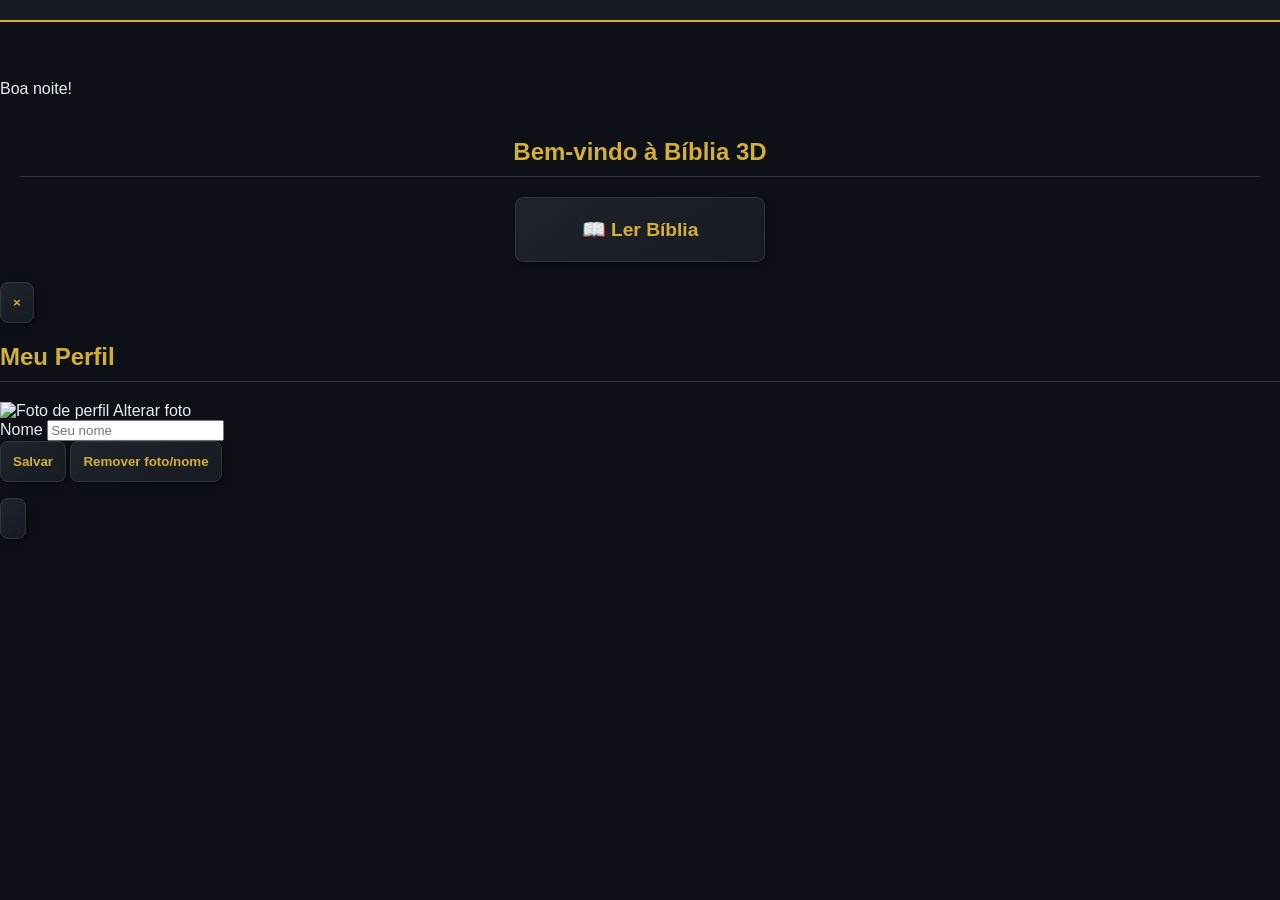
==== index.html @ 1e78d485 "Add files via upload" ====
﻿<!DOCTYPE html>
<html lang="pt-BR">
<head>
    <meta charset="UTF-8">
    <meta name="viewport" content="width=device-width, initial-scale=1.0">
    <title>Bíblia 3D</title>
    <link rel="stylesheet" href="./css/style.css">
    <link rel="stylesheet" href="./profile.css">
    <link rel="manifest" href="./manifest.json">
    <style>
        /* VISUAL PREMIUM ESCURO E DOURADO */
        body {
            margin: 0; padding: 0;
            background-color: #0d1117;
            color: #e6edf3;
            font-family: 'Segoe UI', Tahoma, sans-serif;
        }
        main { padding: 20px; text-align: center; }
        h2 { color: #d4af37; border-bottom: 1px solid #30363d; padding-bottom: 10px; margin-bottom: 20px; }
        
        /* GRID DE BOTÕES CORRETA */
        .grid-botoes {
            display: grid;
            grid-template-columns: repeat(auto-fill, minmax(130px, 1fr));
            gap: 15px;
            margin-bottom: 30px;
        }
        button {
            background: linear-gradient(145deg, #1f242c, #161b22);
            color: #d4af37;
            border: 1px solid #30363d;
            padding: 12px;
            border-radius: 8px;
            cursor: pointer;
            font-weight: bold;
            box-shadow: 2px 2px 5px rgba(0,0,0,0.5);
            transition: 0.2s;
        }
        button:hover { background: #d4af37; color: #0d1117; }
        .btn-voltar { background: #21262d; color: #c9d1d9; width: 100%; max-width: 200px; margin: 0 auto 20px auto; display: block; }
        
        /* CONTROLE DE TELAS DO SEU APP.JS */
        .view-hidden { display: none !important; }
        
        /* TELA DE LEITURA */
        #leitor-panel { background: #161b22; padding: 20px; border-radius: 10px; border: 1px solid #30363d; max-height: 70vh; overflow-y: auto; text-align: left; }
        .versiculo-box { margin-bottom: 12px; font-size: 1.1em; line-height: 1.6; }
        .num { color: #d4af37; font-weight: bold; margin-right: 8px; font-size: 0.9em; }
    </style>
</head>
<body>
    <!-- Container onde o profile.js idealmente deveria injetar -->
    <div id="profile-container"></div>

    <main>
        <!-- TELA 1: MENU PRINCIPAL -->
        <div id="tela-menu">
            <h2>Bem-vindo à Bíblia 3D</h2>
            <div class="grid-botoes" style="grid-template-columns: 1fr; max-width: 250px; margin: 0 auto;">
                <button style="padding: 20px; font-size: 1.2em;" onclick="abrirBiblia()">📖 Ler Bíblia</button>
            </div>
        </div>

        <!-- TELA 2: LIVROS (Escondida no início) -->
        <div id="tela-livros" class="view-hidden">
            <button class="btn-voltar" onclick="voltarParaMenu()">⬅ Voltar ao Menu</button>
            
            <h2>Velho Testamento</h2>
            <div id="grid-vt" class="grid-botoes"></div>
            
            <h2>Novo Testamento</h2>
            <div id="grid-nt" class="grid-botoes"></div>
        </div>

        <!-- TELA 3: CAPÍTULOS -->
        <div id="tela-capitulos" class="view-hidden">
            <button class="btn-voltar" onclick="mostrarTela('livros')">⬅ Voltar aos Livros</button>
            <h2 id="titulo-livro-selecionado"></h2>
            <div id="grid-capitulos-container" class="grid-botoes"></div>
        </div>

        <!-- TELA 4: LEITURA (AGORA OS VERSÍCULOS APARECEM!) -->
        <div id="tela-leitura" class="view-hidden">
            <button id="btn-voltar-leitura" class="btn-voltar">⬅ Voltar</button>
            <h2 id="titulo-leitura"></h2>
            
            <div id="leitor-panel">
                <div id="texto-biblico"></div>
            </div>
            
            <div id="botoes-navegacao-inferior" style="display: none; gap: 10px; justify-content: center; margin-top: 20px;">
                <button id="btn-prev" class="btn-voltar" onclick="navegar(-1)">Anterior</button>
                <button id="btn-next" class="btn-voltar" onclick="navegar(1)">Próximo</button>
            </div>
        </div>

        <div id="tela-harpa" class="view-hidden"></div>
        <div id="tela-atualizacoes" class="view-hidden"></div>
    </main>

    <script src="./profile.js"></script>
    <script src="./js/core/app.js"></script>
    <script>
        if ('serviceWorker' in navigator) navigator.serviceWorker.register('./sw.js');

        // Funções para o Menu Principal funcionar em harmonia com o app.js
        function abrirBiblia() {
            document.getElementById('tela-menu').classList.add('view-hidden');
            document.getElementById('tela-livros').classList.remove('view-hidden');
        }
        function voltarParaMenu() {
            document.getElementById('tela-livros').classList.add('view-hidden');
            document.getElementById('tela-menu').classList.remove('view-hidden');
        }
    </script>
</body>
</html>
---- css/style.css ----
﻿/* Estilos principais do leitor bíblico */
.leitor-container {
    padding: 20px;
    margin-top: 60px;
    line-height: 1.8;
}
.versiculo-texto {
    font-size: 18px;
    margin-bottom: 15px;
    color: var(--text-primary);
}
---- profile.css ----
﻿/* FORÇA O PERFIL A FICAR NO TOPO, NÃO IMPORTA ONDE O JS CRIE ELE */
#profile-container, .profile-bar, .user-profile-header, [id^="profile"] {
    position: fixed !important;
    top: 0 !important;
    left: 0 !important;
    width: 100% !important;
    z-index: 9999 !important;
    background-color: #161b22 !important;
    border-bottom: 2px solid #d4af37 !important;
    padding: 10px 20px !important;
    box-sizing: border-box !important;
    display: flex !important;
    justify-content: space-between !important;
    align-items: center !important;
}

/* EMPURRA O CONTEÚDO DO SITE PARA BAIXO PARA O PERFIL NÃO COBRIR O MENU */
body {
    padding-top: 80px !important; 
}
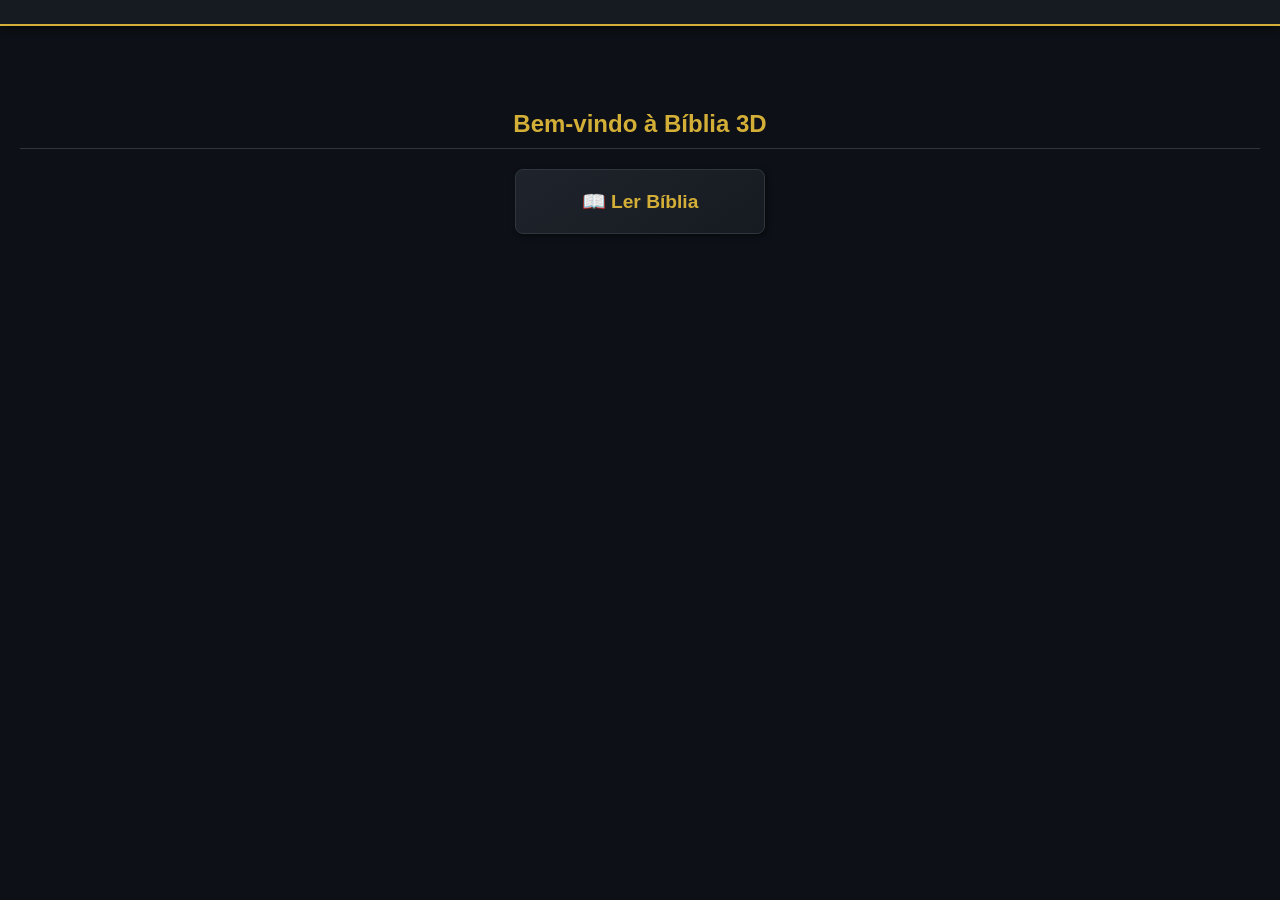
==== commit 32a18979: "Add files via upload" ====
--- a/index.html
+++ b/index.html
@@ -8,7 +8,6 @@
     <link rel="stylesheet" href="./profile.css">
     <link rel="manifest" href="./manifest.json">
     <style>
-        /* VISUAL PREMIUM ESCURO E DOURADO */
         body {
             margin: 0; padding: 0;
             background-color: #0d1117;
@@ -17,8 +16,6 @@
         }
         main { padding: 20px; text-align: center; }
         h2 { color: #d4af37; border-bottom: 1px solid #30363d; padding-bottom: 10px; margin-bottom: 20px; }
-        
-        /* GRID DE BOTÕES CORRETA */
         .grid-botoes {
             display: grid;
             grid-template-columns: repeat(auto-fill, minmax(130px, 1fr));
@@ -34,22 +31,19 @@
             cursor: pointer;
             font-weight: bold;
             box-shadow: 2px 2px 5px rgba(0,0,0,0.5);
-            transition: 0.2s;
         }
         button:hover { background: #d4af37; color: #0d1117; }
         .btn-voltar { background: #21262d; color: #c9d1d9; width: 100%; max-width: 200px; margin: 0 auto 20px auto; display: block; }
         
-        /* CONTROLE DE TELAS DO SEU APP.JS */
+        /* Compatibilidade total com o sistema de hidden do seu app.js */
         .view-hidden { display: none !important; }
         
-        /* TELA DE LEITURA */
         #leitor-panel { background: #161b22; padding: 20px; border-radius: 10px; border: 1px solid #30363d; max-height: 70vh; overflow-y: auto; text-align: left; }
         .versiculo-box { margin-bottom: 12px; font-size: 1.1em; line-height: 1.6; }
         .num { color: #d4af37; font-weight: bold; margin-right: 8px; font-size: 0.9em; }
     </style>
 </head>
 <body>
-    <!-- Container onde o profile.js idealmente deveria injetar -->
     <div id="profile-container"></div>
 
     <main>
@@ -61,13 +55,11 @@
             </div>
         </div>
 
-        <!-- TELA 2: LIVROS (Escondida no início) -->
+        <!-- TELA 2: LIVROS -->
         <div id="tela-livros" class="view-hidden">
             <button class="btn-voltar" onclick="voltarParaMenu()">⬅ Voltar ao Menu</button>
-            
             <h2>Velho Testamento</h2>
             <div id="grid-vt" class="grid-botoes"></div>
-            
             <h2>Novo Testamento</h2>
             <div id="grid-nt" class="grid-botoes"></div>
         </div>
@@ -79,15 +71,13 @@
             <div id="grid-capitulos-container" class="grid-botoes"></div>
         </div>
 
-        <!-- TELA 4: LEITURA (AGORA OS VERSÍCULOS APARECEM!) -->
+        <!-- TELA 4: LEITURA DE VERSÍCULOS -->
         <div id="tela-leitura" class="view-hidden">
             <button id="btn-voltar-leitura" class="btn-voltar">⬅ Voltar</button>
             <h2 id="titulo-leitura"></h2>
-            
             <div id="leitor-panel">
                 <div id="texto-biblico"></div>
             </div>
-            
             <div id="botoes-navegacao-inferior" style="display: none; gap: 10px; justify-content: center; margin-top: 20px;">
                 <button id="btn-prev" class="btn-voltar" onclick="navegar(-1)">Anterior</button>
                 <button id="btn-next" class="btn-voltar" onclick="navegar(1)">Próximo</button>
@@ -103,7 +93,6 @@
     <script>
         if ('serviceWorker' in navigator) navigator.serviceWorker.register('./sw.js');
 
-        // Funções para o Menu Principal funcionar em harmonia com o app.js
         function abrirBiblia() {
             document.getElementById('tela-menu').classList.add('view-hidden');
             document.getElementById('tela-livros').classList.remove('view-hidden');
--- a/profile.css
+++ b/profile.css
@@ -1,20 +1,15 @@
-﻿/* FORÇA O PERFIL A FICAR NO TOPO, NÃO IMPORTA ONDE O JS CRIE ELE */
-#profile-container, .profile-bar, .user-profile-header, [id^="profile"] {
+﻿#profile-container, .profile-bar, .user-profile-header {
     position: fixed !important;
     top: 0 !important;
     left: 0 !important;
     width: 100% !important;
-    z-index: 9999 !important;
+    z-index: 99999 !important;
     background-color: #161b22 !important;
     border-bottom: 2px solid #d4af37 !important;
-    padding: 10px 20px !important;
+    padding: 12px 20px !important;
     box-sizing: border-box !important;
-    display: flex !important;
-    justify-content: space-between !important;
-    align-items: center !important;
+    box-shadow: 0 4px 10px rgba(0,0,0,0.5);
 }
-
-/* EMPURRA O CONTEÚDO DO SITE PARA BAIXO PARA O PERFIL NÃO COBRIR O MENU */
 body {
-    padding-top: 80px !important; 
+    padding-top: 70px !important;
 }
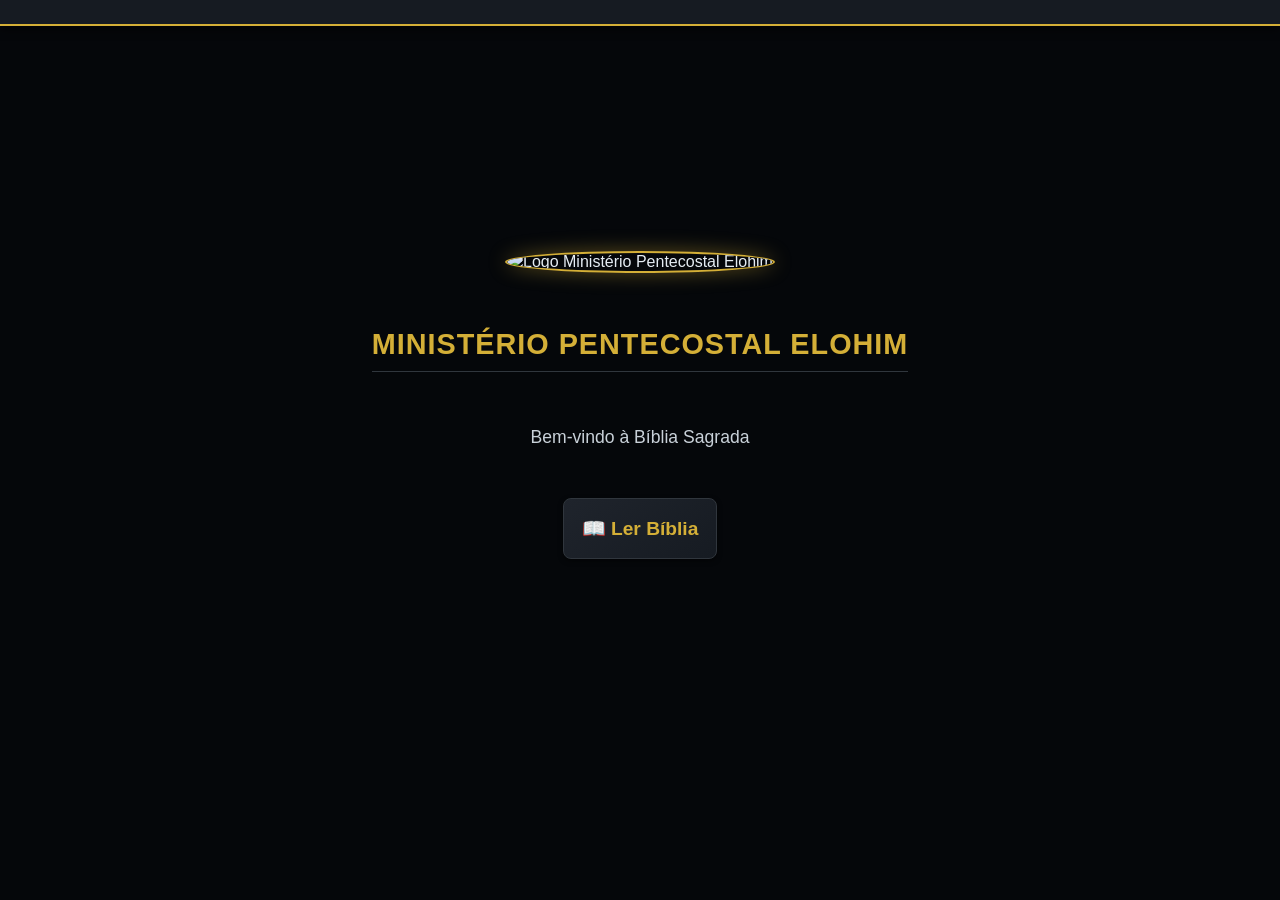
==== commit a1fbc1ce: "Add files via upload" ====
--- a/index.html
+++ b/index.html
@@ -1,106 +1,337 @@
-﻿<!DOCTYPE html>
+<!DOCTYPE html>
 <html lang="pt-BR">
 <head>
     <meta charset="UTF-8">
     <meta name="viewport" content="width=device-width, initial-scale=1.0">
-    <title>Bíblia 3D</title>
+    <meta name="theme-color" content="#05070a">
+    <meta name="description" content="Bíblia 3D - Ministério Pentecostal Elohim">
+    <title>Bíblia 3D - MPE</title>
     <link rel="stylesheet" href="./css/style.css">
     <link rel="stylesheet" href="./profile.css">
     <link rel="manifest" href="./manifest.json">
+    <link rel="icon" type="image/jpeg" href="./img/logo_mpe.jpg">
     <style>
+        * {
+            box-sizing: border-box;
+        }
+
+        html, body {
+            margin: 0;
+            padding: 0;
+            height: 100%;
+        }
+
         body {
-            margin: 0; padding: 0;
-            background-color: #0d1117;
+            background-color: #05070a;
             color: #e6edf3;
-            font-family: 'Segoe UI', Tahoma, sans-serif;
-        }
-        main { padding: 20px; text-align: center; }
-        h2 { color: #d4af37; border-bottom: 1px solid #30363d; padding-bottom: 10px; margin-bottom: 20px; }
+            font-family: -apple-system, BlinkMacSystemFont, 'Segoe UI', 'Roboto', sans-serif;
+            position: relative;
+            min-height: 100vh;
+            overflow-x: hidden;
+        }
+
+        /* FUNDO COM LOGO MPE - Otimizado para performance */
+        body::before {
+            content: "";
+            position: fixed;
+            top: 0;
+            left: 0;
+            width: 100%;
+            height: 100%;
+            background-image: url('./img/logo_mpe.jpg?v=1');
+            background-position: center;
+            background-repeat: no-repeat;
+            background-size: cover;
+            background-attachment: fixed;
+            opacity: 0.12;
+            z-index: -1;
+            will-change: opacity;
+            pointer-events: none;
+        }
+
+        main {
+            padding: 20px;
+            text-align: center;
+            position: relative;
+            z-index: 1;
+        }
+
+        /* TELA MENU COM LOGO EM DESTAQUE */
+        #tela-menu {
+            display: flex;
+            flex-direction: column;
+            align-items: center;
+            justify-content: center;
+            min-height: 70vh;
+            gap: 20px;
+        }
+
+        .logo-menu-container {
+            margin-bottom: 20px;
+            animation: logoFadeIn 0.6s ease-out;
+        }
+
+        @keyframes logoFadeIn {
+            from {
+                opacity: 0;
+                transform: scale(0.9);
+            }
+            to {
+                opacity: 1;
+                transform: scale(1);
+            }
+        }
+
+        .logo-menu-container img {
+            width: 140px;
+            height: 140px;
+            object-fit: cover;
+            border-radius: 50%;
+            border: 2px solid #d4af37;
+            box-shadow: 0 0 20px rgba(212, 175, 55, 0.4);
+            will-change: transform;
+        }
+
+        .logo-menu-container img:hover {
+            transform: scale(1.05);
+            transition: transform 0.3s ease;
+        }
+
+        h2 {
+            color: #d4af37;
+            border-bottom: 1px solid #30363d;
+            padding-bottom: 10px;
+            margin: 15px 0;
+            text-transform: uppercase;
+            letter-spacing: 1px;
+            font-size: 1.8em;
+        }
+
+        .subtitulo-boas-vindas {
+            color: #c9d1d9;
+            font-size: 1.1em;
+            margin: 20px 0 30px 0;
+            font-weight: 500;
+        }
+
         .grid-botoes {
             display: grid;
             grid-template-columns: repeat(auto-fill, minmax(130px, 1fr));
             gap: 15px;
             margin-bottom: 30px;
         }
+
         button {
             background: linear-gradient(145deg, #1f242c, #161b22);
             color: #d4af37;
             border: 1px solid #30363d;
-            padding: 12px;
+            padding: 12px 8px;
             border-radius: 8px;
             cursor: pointer;
             font-weight: bold;
-            box-shadow: 2px 2px 5px rgba(0,0,0,0.5);
-        }
-        button:hover { background: #d4af37; color: #0d1117; }
-        .btn-voltar { background: #21262d; color: #c9d1d9; width: 100%; max-width: 200px; margin: 0 auto 20px auto; display: block; }
-        
-        /* Compatibilidade total com o sistema de hidden do seu app.js */
-        .view-hidden { display: none !important; }
-        
-        #leitor-panel { background: #161b22; padding: 20px; border-radius: 10px; border: 1px solid #30363d; max-height: 70vh; overflow-y: auto; text-align: left; }
-        .versiculo-box { margin-bottom: 12px; font-size: 1.1em; line-height: 1.6; }
-        .num { color: #d4af37; font-weight: bold; margin-right: 8px; font-size: 0.9em; }
+            box-shadow: 0 2px 5px rgba(0, 0, 0, 0.5);
+            transition: all 0.2s ease;
+            font-size: 0.95em;
+            min-height: 48px;
+            display: flex;
+            align-items: center;
+            justify-content: center;
+        }
+
+        button:hover {
+            background: #d4af37;
+            color: #0d1117;
+            box-shadow: 0 4px 8px rgba(212, 175, 55, 0.3);
+            transform: translateY(-2px);
+        }
+
+        button:active {
+            transform: translateY(0);
+        }
+
+        button:disabled {
+            opacity: 0.5;
+            cursor: not-allowed;
+        }
+
+        .btn-voltar {
+            background: #21262d;
+            color: #c9d1d9;
+            width: 100%;
+            max-width: 200px;
+            margin: 0 auto 20px auto;
+            display: block;
+        }
+
+        .btn-voltar:hover {
+            background: #30363d;
+            color: #e6edf3;
+        }
+
+        .view-hidden {
+            display: none !important;
+        }
+
+        #leitor-panel {
+            background: rgba(22, 27, 34, 0.95);
+            padding: 20px;
+            border-radius: 10px;
+            border: 1px solid #30363d;
+            max-height: 70vh;
+            overflow-y: auto;
+            text-align: left;
+            scroll-behavior: smooth;
+        }
+
+        #leitor-panel::-webkit-scrollbar {
+            width: 8px;
+        }
+
+        #leitor-panel::-webkit-scrollbar-track {
+            background: #161b22;
+        }
+
+        #leitor-panel::-webkit-scrollbar-thumb {
+            background: #d4af37;
+            border-radius: 4px;
+        }
+
+        .versiculo-box {
+            margin-bottom: 12px;
+            font-size: 1.1em;
+            line-height: 1.6;
+            padding: 8px 0;
+        }
+
+        .num {
+            color: #d4af37;
+            font-weight: bold;
+            margin-right: 8px;
+            font-size: 0.9em;
+            display: inline-block;
+            min-width: 24px;
+        }
+
+        #botoes-navegacao-inferior {
+            display: none;
+            gap: 10px;
+            justify-content: center;
+            margin-top: 20px;
+            flex-wrap: wrap;
+        }
+
+        @media (max-width: 768px) {
+            h2 {
+                font-size: 1.4em;
+            }
+
+            .logo-menu-container img {
+                width: 100px;
+                height: 100px;
+            }
+
+            .grid-botoes {
+                grid-template-columns: repeat(auto-fill, minmax(100px, 1fr));
+            }
+
+            #leitor-panel {
+                max-height: 60vh;
+                font-size: 0.95em;
+            }
+        }
     </style>
 </head>
 <body>
     <div id="profile-container"></div>
 
     <main>
-        <!-- TELA 1: MENU PRINCIPAL -->
+        <!-- MENU PRINCIPAL -->
         <div id="tela-menu">
-            <h2>Bem-vindo à Bíblia 3D</h2>
+            <div class="logo-menu-container">
+                <img src="./img/logo_mpe.jpg?v=1" alt="Logo Ministério Pentecostal Elohim" loading="lazy">
+            </div>
+            <h2>Ministério Pentecostal Elohim</h2>
+            <p class="subtitulo-boas-vindas">Bem-vindo à Bíblia Sagrada</p>
+
             <div class="grid-botoes" style="grid-template-columns: 1fr; max-width: 250px; margin: 0 auto;">
-                <button style="padding: 20px; font-size: 1.2em;" onclick="abrirBiblia()">📖 Ler Bíblia</button>
+                <button style="padding: 18px; font-size: 1.2em;" onclick="abrirBiblia()" aria-label="Abrir leitor de Bíblia">
+                    📖 Ler Bíblia
+                </button>
             </div>
         </div>
 
-        <!-- TELA 2: LIVROS -->
+        <!-- LIVROS -->
         <div id="tela-livros" class="view-hidden">
-            <button class="btn-voltar" onclick="voltarParaMenu()">⬅ Voltar ao Menu</button>
+            <button class="btn-voltar" onclick="voltarParaMenu()" aria-label="Voltar ao menu principal">
+                ⬅ Voltar ao Menu
+            </button>
             <h2>Velho Testamento</h2>
             <div id="grid-vt" class="grid-botoes"></div>
             <h2>Novo Testamento</h2>
             <div id="grid-nt" class="grid-botoes"></div>
         </div>
 
-        <!-- TELA 3: CAPÍTULOS -->
+        <!-- CAPÍTULOS -->
         <div id="tela-capitulos" class="view-hidden">
-            <button class="btn-voltar" onclick="mostrarTela('livros')">⬅ Voltar aos Livros</button>
+            <button class="btn-voltar" onclick="mostrarTela('livros')" aria-label="Voltar à lista de livros">
+                ⬅ Voltar aos Livros
+            </button>
             <h2 id="titulo-livro-selecionado"></h2>
             <div id="grid-capitulos-container" class="grid-botoes"></div>
         </div>
 
-        <!-- TELA 4: LEITURA DE VERSÍCULOS -->
+        <!-- LEITURA -->
         <div id="tela-leitura" class="view-hidden">
-            <button id="btn-voltar-leitura" class="btn-voltar">⬅ Voltar</button>
+            <button id="btn-voltar-leitura" class="btn-voltar" aria-label="Voltar ao índice de capítulos">
+                ⬅ Voltar
+            </button>
             <h2 id="titulo-leitura"></h2>
             <div id="leitor-panel">
                 <div id="texto-biblico"></div>
             </div>
-            <div id="botoes-navegacao-inferior" style="display: none; gap: 10px; justify-content: center; margin-top: 20px;">
-                <button id="btn-prev" class="btn-voltar" onclick="navegar(-1)">Anterior</button>
-                <button id="btn-next" class="btn-voltar" onclick="navegar(1)">Próximo</button>
+            <div id="botoes-navegacao-inferior">
+                <button id="btn-prev" onclick="navegar(-1)" aria-label="Capítulo anterior">
+                    ⬅ Anterior
+                </button>
+                <button id="btn-next" onclick="navegar(1)" aria-label="Próximo capítulo">
+                    Próximo ➡
+                </button>
             </div>
         </div>
 
+        <!-- PLACEHOLDERS PARA FUTURAS TELAS -->
         <div id="tela-harpa" class="view-hidden"></div>
         <div id="tela-atualizacoes" class="view-hidden"></div>
+        <div id="tela-perfil" class="view-hidden"></div>
     </main>
 
     <script src="./profile.js"></script>
     <script src="./js/core/app.js"></script>
     <script>
-        if ('serviceWorker' in navigator) navigator.serviceWorker.register('./sw.js');
+        // Registra Service Worker com fallback
+        if ('serviceWorker' in navigator) {
+            navigator.serviceWorker.register('./sw.js').catch(err => {
+                console.warn('[App] Erro ao registrar SW:', err);
+            });
+        }
 
         function abrirBiblia() {
-            document.getElementById('tela-menu').classList.add('view-hidden');
-            document.getElementById('tela-livros').classList.remove('view-hidden');
-        }
+            try {
+                document.getElementById('tela-menu').classList.add('view-hidden');
+                document.getElementById('tela-livros').classList.remove('view-hidden');
+            } catch (err) {
+                console.error('[App] Erro ao abrir Bíblia:', err);
+            }
+        }
+
         function voltarParaMenu() {
-            document.getElementById('tela-livros').classList.add('view-hidden');
-            document.getElementById('tela-menu').classList.remove('view-hidden');
+            try {
+                document.getElementById('tela-livros').classList.add('view-hidden');
+                document.getElementById('tela-menu').classList.remove('view-hidden');
+            } catch (err) {
+                console.error('[App] Erro ao voltar ao menu:', err);
+            }
         }
     </script>
 </body>
-</html>
+</html>
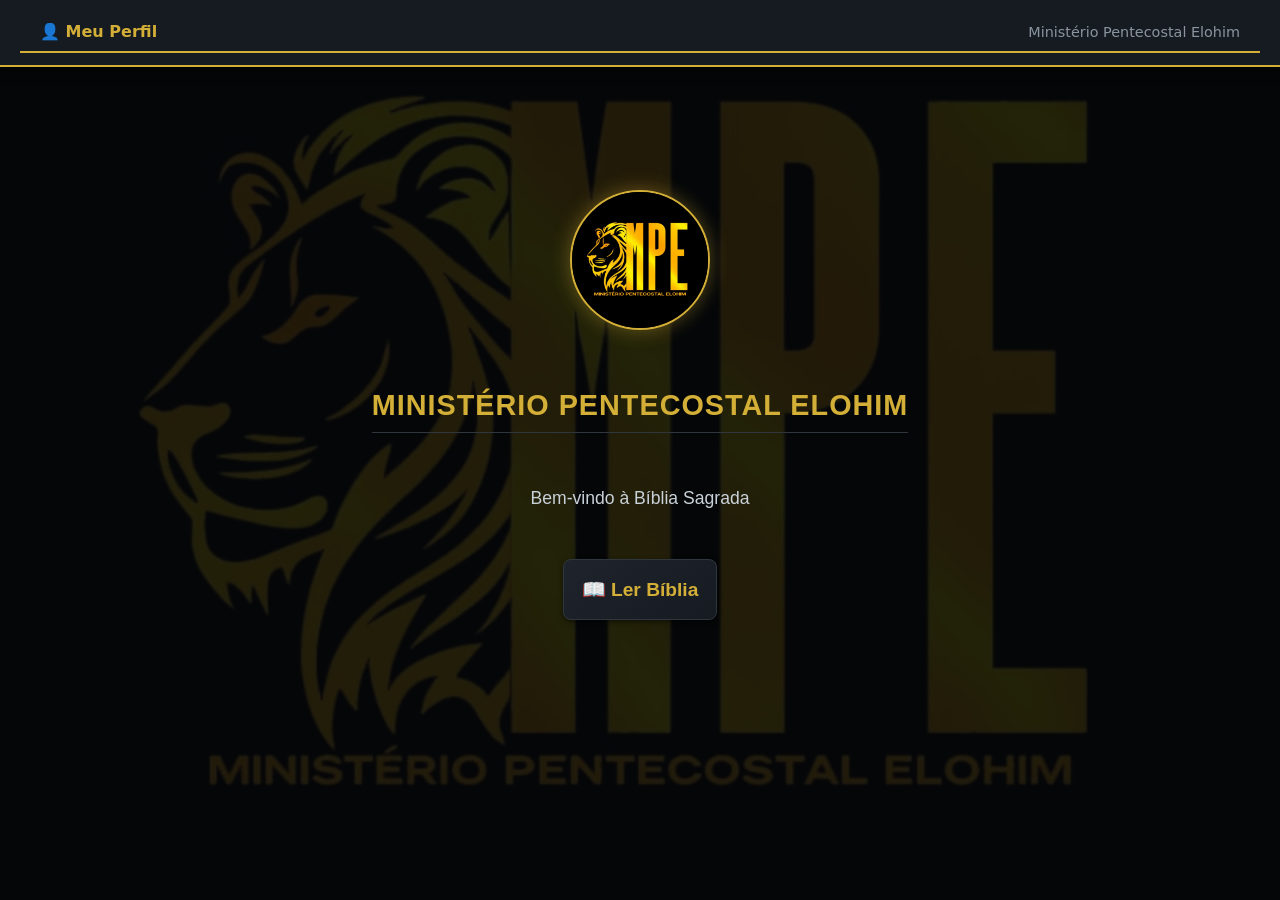
==== commit a366f49c: "Add files via upload" ====
--- a/index.html
+++ b/index.html
@@ -333,5 +333,35 @@
             }
         }
     </script>
+    <!-- SCRIPT DE INSTALAÇÃO PWA AUTOMÁTICO -->
+    <script>
+        let deferredPrompt;
+        window.addEventListener('beforeinstallprompt', (e) => {
+            e.preventDefault();
+            deferredPrompt = e;
+            
+            // Exibe um aviso elegante após 3 segundos para o usuário instalar o app
+            setTimeout(() => {
+                let banner = document.getElementById('pwa-install-banner');
+                if (!banner && !window.matchMedia('(display-mode: standalone)').matches) {
+                    banner = document.createElement('div');
+                    banner.id = 'pwa-install-banner';
+                    banner.style.cssText = 'position: fixed; bottom: 20px; left: 50%; transform: translateX(-50%); background: #161b22; color: #e6edf3; padding: 15px 25px; border-radius: 12px; border: 2px solid #d4af37; box-shadow: 0 5px 20px rgba(0,0,0,0.7); z-index: 999999; display: flex; align-items: center; gap: 15px; font-family: sans-serif;';
+                    banner.innerHTML = '<span style="font-size: 1.2em;">📖</span><div><div style="font-weight: bold; color: #d4af37;">Instalar Bíblia MPE</div><div style="font-size: 0.85em; color: #8b949e;">Adicione à tela inicial para acesso rápido.</div></div><button id="btn-instalar-app" style="background: #d4af37; color: #0d1117; border: none; padding: 8px 15px; border-radius: 6px; font-weight: bold; cursor: pointer;">Instalar</button><button onclick="this.parentElement.style.display=\'none\';" style="background: transparent; color: #8b949e; border: none; cursor: pointer; font-size: 1.2em;">&times;</button>';
+                    document.body.appendChild(banner);
+                    
+                    document.getElementById('btn-instalar-app').addEventListener('click', async () => {
+                        banner.style.display = 'none';
+                        deferredPrompt.prompt();
+                        const { outcome } = await deferredPrompt.userChoice;
+                        if (outcome === 'accepted') {
+                            console.log('Usuário aceitou instalar o PWA');
+                        }
+                        deferredPrompt = null;
+                    });
+                }
+            }, 3000);
+        });
+    </script>
 </body>
 </html>
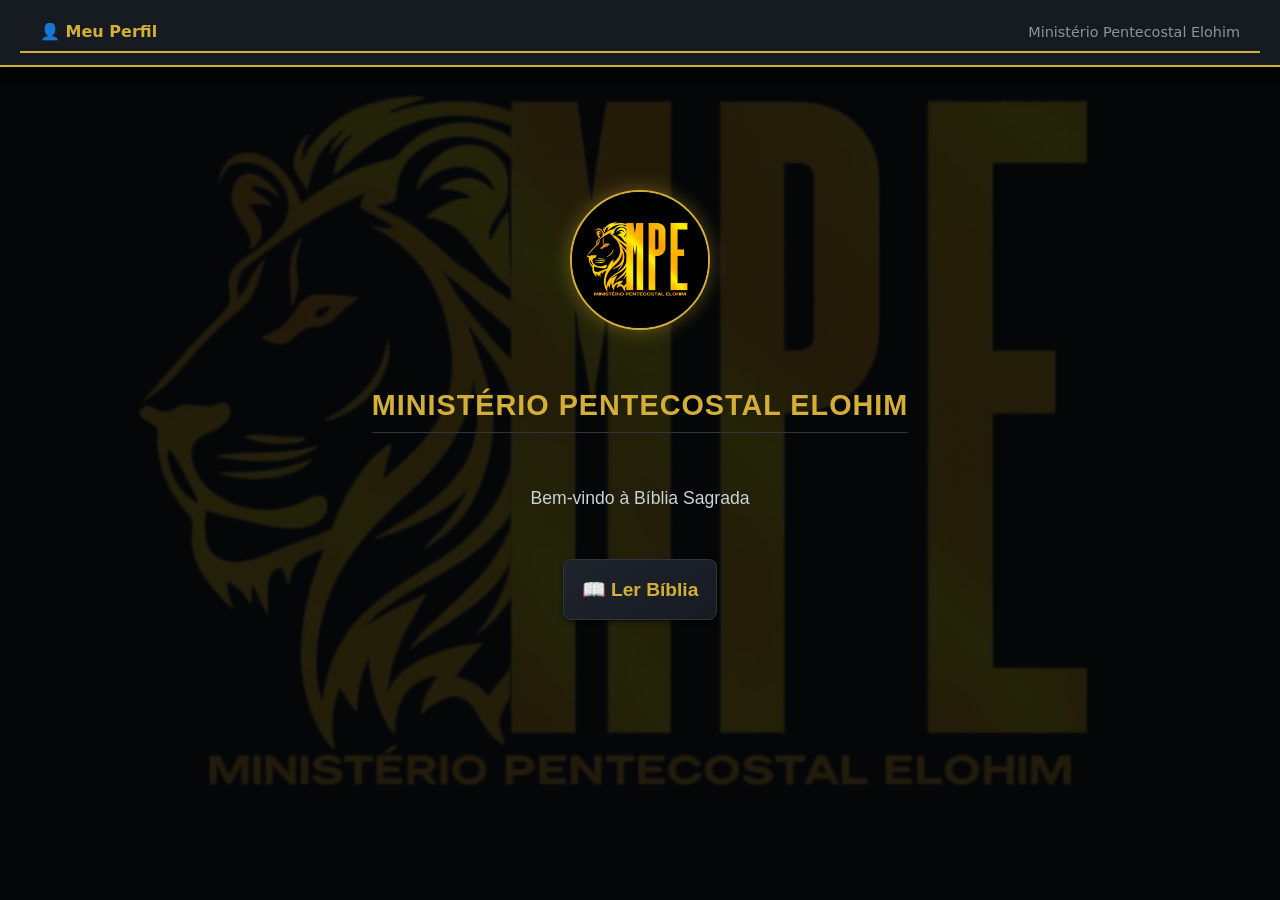
==== commit 2c35bc21: "Add files via upload" ====
--- a/index.html
+++ b/index.html
@@ -11,16 +11,8 @@
     <link rel="manifest" href="./manifest.json">
     <link rel="icon" type="image/jpeg" href="./img/logo_mpe.jpg">
     <style>
-        * {
-            box-sizing: border-box;
-        }
-
-        html, body {
-            margin: 0;
-            padding: 0;
-            height: 100%;
-        }
-
+        * { box-sizing: border-box; }
+        html, body { margin: 0; padding: 0; height: 100%; }
         body {
             background-color: #05070a;
             color: #e6edf3;
@@ -29,15 +21,10 @@
             min-height: 100vh;
             overflow-x: hidden;
         }
-
-        /* FUNDO COM LOGO MPE - Otimizado para performance */
         body::before {
             content: "";
             position: fixed;
-            top: 0;
-            left: 0;
-            width: 100%;
-            height: 100%;
+            top: 0; left: 0; width: 100%; height: 100%;
             background-image: url('./img/logo_mpe.jpg?v=1');
             background-position: center;
             background-repeat: no-repeat;
@@ -45,199 +32,69 @@
             background-attachment: fixed;
             opacity: 0.12;
             z-index: -1;
-            will-change: opacity;
             pointer-events: none;
         }
-
-        main {
-            padding: 20px;
-            text-align: center;
-            position: relative;
-            z-index: 1;
-        }
-
-        /* TELA MENU COM LOGO EM DESTAQUE */
+        main { padding: 20px; text-align: center; position: relative; z-index: 1; }
+        
         #tela-menu {
-            display: flex;
-            flex-direction: column;
-            align-items: center;
-            justify-content: center;
-            min-height: 70vh;
-            gap: 20px;
-        }
-
-        .logo-menu-container {
-            margin-bottom: 20px;
-            animation: logoFadeIn 0.6s ease-out;
-        }
-
+            display: flex; flex-direction: column; align-items: center;
+            justify-content: center; min-height: 70vh; gap: 20px;
+        }
+        .logo-menu-container { margin-bottom: 20px; animation: logoFadeIn 0.6s ease-out; }
         @keyframes logoFadeIn {
-            from {
-                opacity: 0;
-                transform: scale(0.9);
-            }
-            to {
-                opacity: 1;
-                transform: scale(1);
-            }
-        }
-
+            from { opacity: 0; transform: scale(0.9); }
+            to { opacity: 1; transform: scale(1); }
+        }
         .logo-menu-container img {
-            width: 140px;
-            height: 140px;
-            object-fit: cover;
-            border-radius: 50%;
-            border: 2px solid #d4af37;
+            width: 140px; height: 140px; object-fit: cover;
+            border-radius: 50%; border: 2px solid #d4af37;
             box-shadow: 0 0 20px rgba(212, 175, 55, 0.4);
-            will-change: transform;
-        }
-
-        .logo-menu-container img:hover {
-            transform: scale(1.05);
             transition: transform 0.3s ease;
         }
-
+        .logo-menu-container img:hover { transform: scale(1.05); }
         h2 {
-            color: #d4af37;
-            border-bottom: 1px solid #30363d;
-            padding-bottom: 10px;
-            margin: 15px 0;
-            text-transform: uppercase;
-            letter-spacing: 1px;
-            font-size: 1.8em;
-        }
-
-        .subtitulo-boas-vindas {
-            color: #c9d1d9;
-            font-size: 1.1em;
-            margin: 20px 0 30px 0;
-            font-weight: 500;
-        }
-
+            color: #d4af37; border-bottom: 1px solid #30363d;
+            padding-bottom: 10px; margin: 15px 0; text-transform: uppercase;
+            letter-spacing: 1px; font-size: 1.8em;
+        }
+        .subtitulo-boas-vindas { color: #c9d1d9; font-size: 1.1em; margin: 20px 0 30px 0; font-weight: 500; }
         .grid-botoes {
-            display: grid;
-            grid-template-columns: repeat(auto-fill, minmax(130px, 1fr));
-            gap: 15px;
-            margin-bottom: 30px;
-        }
-
+            display: grid; grid-template-columns: repeat(auto-fill, minmax(130px, 1fr));
+            gap: 15px; margin-bottom: 30px;
+        }
         button {
             background: linear-gradient(145deg, #1f242c, #161b22);
-            color: #d4af37;
-            border: 1px solid #30363d;
-            padding: 12px 8px;
-            border-radius: 8px;
-            cursor: pointer;
-            font-weight: bold;
-            box-shadow: 0 2px 5px rgba(0, 0, 0, 0.5);
-            transition: all 0.2s ease;
-            font-size: 0.95em;
-            min-height: 48px;
-            display: flex;
-            align-items: center;
-            justify-content: center;
-        }
-
+            color: #d4af37; border: 1px solid #30363d; padding: 12px 8px;
+            border-radius: 8px; cursor: pointer; font-weight: bold;
+            box-shadow: 0 2px 5px rgba(0, 0, 0, 0.5); transition: all 0.2s ease;
+            font-size: 0.95em; min-height: 48px; display: flex;
+            align-items: center; justify-content: center;
+        }
         button:hover {
-            background: #d4af37;
-            color: #0d1117;
-            box-shadow: 0 4px 8px rgba(212, 175, 55, 0.3);
-            transform: translateY(-2px);
-        }
-
-        button:active {
-            transform: translateY(0);
-        }
-
-        button:disabled {
-            opacity: 0.5;
-            cursor: not-allowed;
-        }
-
-        .btn-voltar {
-            background: #21262d;
-            color: #c9d1d9;
-            width: 100%;
-            max-width: 200px;
-            margin: 0 auto 20px auto;
-            display: block;
-        }
-
-        .btn-voltar:hover {
-            background: #30363d;
-            color: #e6edf3;
-        }
-
-        .view-hidden {
-            display: none !important;
-        }
-
+            background: #d4af37; color: #0d1117;
+            box-shadow: 0 4px 8px rgba(212, 175, 55, 0.3); transform: translateY(-2px);
+        }
+        button:active { transform: translateY(0); }
+        .btn-voltar { background: #21262d; color: #c9d1d9; width: 100%; max-width: 200px; margin: 0 auto 20px auto; display: block; }
+        .btn-voltar:hover { background: #30363d; color: #e6edf3; }
+        .view-hidden { display: none !important; }
+        
         #leitor-panel {
-            background: rgba(22, 27, 34, 0.95);
-            padding: 20px;
-            border-radius: 10px;
-            border: 1px solid #30363d;
-            max-height: 70vh;
-            overflow-y: auto;
-            text-align: left;
-            scroll-behavior: smooth;
-        }
-
-        #leitor-panel::-webkit-scrollbar {
-            width: 8px;
-        }
-
-        #leitor-panel::-webkit-scrollbar-track {
-            background: #161b22;
-        }
-
-        #leitor-panel::-webkit-scrollbar-thumb {
-            background: #d4af37;
-            border-radius: 4px;
-        }
-
-        .versiculo-box {
-            margin-bottom: 12px;
-            font-size: 1.1em;
-            line-height: 1.6;
-            padding: 8px 0;
-        }
-
-        .num {
-            color: #d4af37;
-            font-weight: bold;
-            margin-right: 8px;
-            font-size: 0.9em;
-            display: inline-block;
-            min-width: 24px;
-        }
-
-        #botoes-navegacao-inferior {
-            display: none;
-            gap: 10px;
-            justify-content: center;
-            margin-top: 20px;
-            flex-wrap: wrap;
-        }
-
+            background: rgba(22, 27, 34, 0.95); padding: 20px; border-radius: 10px;
+            border: 1px solid #30363d; max-height: 70vh; overflow-y: auto; text-align: left;
+        }
+        #leitor-panel::-webkit-scrollbar { width: 8px; }
+        #leitor-panel::-webkit-scrollbar-track { background: #161b22; }
+        #leitor-panel::-webkit-scrollbar-thumb { background: #d4af37; border-radius: 4px; }
+        .versiculo-box { margin-bottom: 12px; font-size: 1.1em; line-height: 1.6; padding: 8px 0; }
+        .num { color: #d4af37; font-weight: bold; margin-right: 8px; font-size: 0.9em; min-width: 24px; display: inline-block; }
+        #botoes-navegacao-inferior { display: none; gap: 10px; justify-content: center; margin-top: 20px; flex-wrap: wrap; }
+        
         @media (max-width: 768px) {
-            h2 {
-                font-size: 1.4em;
-            }
-
-            .logo-menu-container img {
-                width: 100px;
-                height: 100px;
-            }
-
-            .grid-botoes {
-                grid-template-columns: repeat(auto-fill, minmax(100px, 1fr));
-            }
-
-            #leitor-panel {
-                max-height: 60vh;
-                font-size: 0.95em;
-            }
+            h2 { font-size: 1.4em; }
+            .logo-menu-container img { width: 100px; height: 100px; }
+            .grid-botoes { grid-template-columns: repeat(auto-fill, minmax(100px, 1fr)); }
+            #leitor-panel { max-height: 60vh; font-size: 0.95em; }
         }
     </style>
 </head>
@@ -252,7 +109,6 @@
             </div>
             <h2>Ministério Pentecostal Elohim</h2>
             <p class="subtitulo-boas-vindas">Bem-vindo à Bíblia Sagrada</p>
-
             <div class="grid-botoes" style="grid-template-columns: 1fr; max-width: 250px; margin: 0 auto;">
                 <button style="padding: 18px; font-size: 1.2em;" onclick="abrirBiblia()" aria-label="Abrir leitor de Bíblia">
                     📖 Ler Bíblia
@@ -262,9 +118,7 @@
 
         <!-- LIVROS -->
         <div id="tela-livros" class="view-hidden">
-            <button class="btn-voltar" onclick="voltarParaMenu()" aria-label="Voltar ao menu principal">
-                ⬅ Voltar ao Menu
-            </button>
+            <button class="btn-voltar" onclick="voltarParaMenu()" aria-label="Voltar ao menu principal">⬅ Voltar ao Menu</button>
             <h2>Velho Testamento</h2>
             <div id="grid-vt" class="grid-botoes"></div>
             <h2>Novo Testamento</h2>
@@ -273,74 +127,66 @@
 
         <!-- CAPÍTULOS -->
         <div id="tela-capitulos" class="view-hidden">
-            <button class="btn-voltar" onclick="mostrarTela('livros')" aria-label="Voltar à lista de livros">
-                ⬅ Voltar aos Livros
-            </button>
+            <button class="btn-voltar" onclick="mostrarTela('livros')" aria-label="Voltar à lista de livros">⬅ Voltar aos Livros</button>
             <h2 id="titulo-livro-selecionado"></h2>
             <div id="grid-capitulos-container" class="grid-botoes"></div>
         </div>
 
         <!-- LEITURA -->
         <div id="tela-leitura" class="view-hidden">
-            <button id="btn-voltar-leitura" class="btn-voltar" aria-label="Voltar ao índice de capítulos">
-                ⬅ Voltar
-            </button>
+            <button id="btn-voltar-leitura" class="btn-voltar" aria-label="Voltar ao índice de capítulos">⬅ Voltar</button>
             <h2 id="titulo-leitura"></h2>
             <div id="leitor-panel">
                 <div id="texto-biblico"></div>
             </div>
             <div id="botoes-navegacao-inferior">
-                <button id="btn-prev" onclick="navegar(-1)" aria-label="Capítulo anterior">
-                    ⬅ Anterior
-                </button>
-                <button id="btn-next" onclick="navegar(1)" aria-label="Próximo capítulo">
-                    Próximo ➡
-                </button>
-            </div>
-        </div>
-
-        <!-- PLACEHOLDERS PARA FUTURAS TELAS -->
+                <button id="btn-prev" onclick="navegar(-1)" aria-label="Capítulo anterior">⬅ Anterior</button>
+                <button id="btn-next" onclick="navegar(1)" aria-label="Próximo capítulo">Próximo ➡</button>
+            </div>
+        </div>
+
+        <!-- PLACEHOLDERS FUTUROS -->
         <div id="tela-harpa" class="view-hidden"></div>
         <div id="tela-atualizacoes" class="view-hidden"></div>
         <div id="tela-perfil" class="view-hidden"></div>
     </main>
 
+    <!-- ARQUIVOS JS EXTERNOS (Têm que estar vazios por dentro) -->
     <script src="./profile.js"></script>
     <script src="./js/core/app.js"></script>
+
+    <!-- CONTROLES DA UI E BÍBLIA -->
     <script>
-        // Registra Service Worker com fallback
-        if ('serviceWorker' in navigator) {
-            navigator.serviceWorker.register('./sw.js').catch(err => {
-                console.warn('[App] Erro ao registrar SW:', err);
-            });
-        }
-
-        function abrirBiblia() {
+        window.abrirBiblia = function() {
             try {
-                document.getElementById('tela-menu').classList.add('view-hidden');
-                document.getElementById('tela-livros').classList.remove('view-hidden');
+                if (typeof mostrarTela === 'function') {
+                    mostrarTela('livros');
+                } else {
+                    document.getElementById('tela-menu').classList.add('view-hidden');
+                    document.getElementById('tela-livros').classList.remove('view-hidden');
+                }
             } catch (err) {
                 console.error('[App] Erro ao abrir Bíblia:', err);
             }
-        }
-
-        function voltarParaMenu() {
+        };
+
+        window.voltarParaMenu = function() {
             try {
                 document.getElementById('tela-livros').classList.add('view-hidden');
                 document.getElementById('tela-menu').classList.remove('view-hidden');
             } catch (err) {
                 console.error('[App] Erro ao voltar ao menu:', err);
             }
-        }
+        };
     </script>
-    <!-- SCRIPT DE INSTALAÇÃO PWA AUTOMÁTICO -->
+
+    <!-- SISTEMA PWA: INSTALAÇÃO E AUTO-ATUALIZAÇÃO -->
     <script>
+        // 1. Banner de Instalação Automática
         let deferredPrompt;
         window.addEventListener('beforeinstallprompt', (e) => {
             e.preventDefault();
             deferredPrompt = e;
-            
-            // Exibe um aviso elegante após 3 segundos para o usuário instalar o app
             setTimeout(() => {
                 let banner = document.getElementById('pwa-install-banner');
                 if (!banner && !window.matchMedia('(display-mode: standalone)').matches) {
@@ -354,14 +200,45 @@
                         banner.style.display = 'none';
                         deferredPrompt.prompt();
                         const { outcome } = await deferredPrompt.userChoice;
-                        if (outcome === 'accepted') {
-                            console.log('Usuário aceitou instalar o PWA');
-                        }
                         deferredPrompt = null;
                     });
                 }
             }, 3000);
         });
+
+        // 2. Service Worker e Limpeza de Cache Extrema
+        if ('serviceWorker' in navigator) {
+            navigator.serviceWorker.register('./sw.js', { scope: './' })
+                .then(function(reg) {
+                    console.log('[SW] Registrado com sucesso, Escopo:', reg.scope);
+                    
+                    // Checa atualizações a cada 30 segundos
+                    setInterval(() => { try { reg.update(); } catch(e){} }, 30000);
+
+                    reg.addEventListener('updatefound', function() {
+                        var newWorker = reg.installing;
+                        newWorker.addEventListener('statechange', function() {
+                            if (newWorker.state === 'installed' && navigator.serviceWorker.controller) {
+                                console.log('[SW] Atualização encontrada. Limpando cache antigo...');
+                                caches.keys().then(function(cacheNames) {
+                                    return Promise.all(cacheNames.map(function(cacheName) {
+                                        return caches.delete(cacheName);
+                                    }));
+                                }).then(function() {
+                                    var notif = document.createElement('div');
+                                    notif.style.cssText = 'position:fixed;bottom:20px;right:20px;background:#4CAF50;color:white;padding:16px;border-radius:8px;box-shadow:0 4px 12px rgba(0,0,0,0.3);z-index:999999;font-family:sans-serif;';
+                                    notif.innerHTML = '<strong>🔄 Atualização aplicada!</strong><br>O aplicativo foi atualizado para a versão mais recente.';
+                                    document.body.appendChild(notif);
+                                    setTimeout(() => { window.location.reload(true); }, 2000);
+                                });
+                            }
+                        });
+                    });
+                })
+                .catch(function(err) {
+                    console.warn('[SW] Erro ao registrar:', err);
+                });
+        }
     </script>
-</body>
+</body> 
 </html>
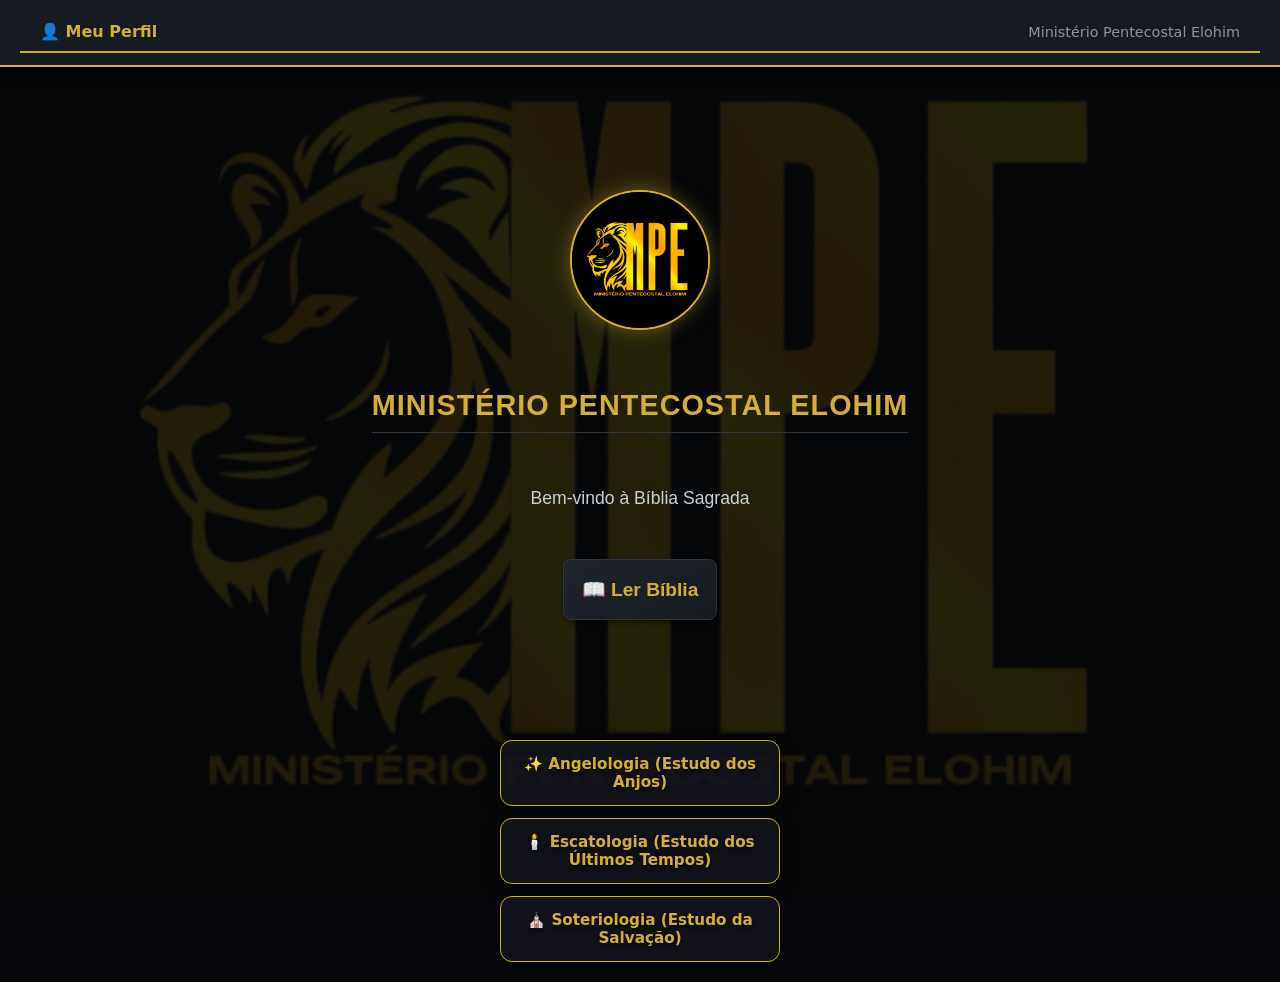
==== commit 485b637a: "Add files via upload" ====
--- a/index.html
+++ b/index.html
@@ -97,6 +97,18 @@
             #leitor-panel { max-height: 60vh; font-size: 0.95em; }
         }
     </style>
+    <!-- ANIMACAO_CARDS_ESTUDOS_V2 -->
+    <style>
+        .card-estudo {
+            transition: transform 0.15s cubic-bezier(0.4, 0, 0.2, 1), box-shadow 0.15s ease !important;
+            user-select: none; -webkit-tap-highlight-color: transparent;
+        }
+        .card-estudo:active {
+            transform: scale(0.94) !important;
+            box-shadow: 0 2px 5px rgba(0,0,0,0.8) !important; opacity: 0.9;
+        }
+        @keyframes fadeIn { from { opacity: 0; transform: translateY(10px); } to { opacity: 1; transform: translateY(0); } }
+    </style>
 </head>
 <body>
     <div id="profile-container"></div>
@@ -149,7 +161,68 @@
         <div id="tela-harpa" class="view-hidden"></div>
         <div id="tela-atualizacoes" class="view-hidden"></div>
         <div id="tela-perfil" class="view-hidden"></div>
-    </main>
+    
+    <!-- ========================================== -->
+    <!-- CARDS DE ESTUDOS TEMÁTICOS                -->
+    <!-- ========================================== -->
+    <div id="cards-estudos" style="display: grid; grid-template-columns: 1fr; gap: 12px; margin-top: 20px; max-width: 280px; margin-left: auto; margin-right: auto;">
+        <!-- Card: ✨ Angelologia (Estudo dos Anjos) -->
+        <div id="btn-angelologia" class="card-estudo" style="background: rgba(20,20,30,0.85); border: 1px solid #d4af37; padding: 14px 18px; border-radius: 12px; text-align: center; cursor: pointer; box-shadow: 0 4px 15px rgba(0,0,0,0.4); transition: all 0.3s ease;">
+            <span style="font-size: 0.95rem; color: #d4af37; font-weight: bold; font-family: system-ui; display: block; text-shadow: 0 2px 4px rgba(0,0,0,0.5);">✨ Angelologia (Estudo dos Anjos)</span>
+        </div>
+        <!-- Card: 🕯️ Escatologia (Estudo dos Últimos Tempos) -->
+        <div id="btn-escatologia" class="card-estudo" style="background: rgba(20,20,30,0.85); border: 1px solid #d4af37; padding: 14px 18px; border-radius: 12px; text-align: center; cursor: pointer; box-shadow: 0 4px 15px rgba(0,0,0,0.4); transition: all 0.3s ease;">
+            <span style="font-size: 0.95rem; color: #d4af37; font-weight: bold; font-family: system-ui; display: block; text-shadow: 0 2px 4px rgba(0,0,0,0.5);">🕯️ Escatologia (Estudo dos Últimos Tempos)</span>
+        </div>
+        <!-- Card: ⛪ Soteriologia (Estudo da Salvação) -->
+        <div id="btn-soteriologia" class="card-estudo" style="background: rgba(20,20,30,0.85); border: 1px solid #d4af37; padding: 14px 18px; border-radius: 12px; text-align: center; cursor: pointer; box-shadow: 0 4px 15px rgba(0,0,0,0.4); transition: all 0.3s ease;">
+            <span style="font-size: 0.95rem; color: #d4af37; font-weight: bold; font-family: system-ui; display: block; text-shadow: 0 2px 4px rgba(0,0,0,0.5);">⛪ Soteriologia (Estudo da Salvação)</span>
+        </div>
+    </div>
+
+    <!-- ========================================== -->
+    <!-- TELAS DE CONTEÚDO DOS ESTUDOS            -->
+    <!-- ========================================== -->
+    <!-- Tela: angelologia -->
+    <div id="tela-angelologia" class="tela-estudo" style="display: none; position: fixed; top: 0; left: 0; width: 100%; height: 100%; background: #05070a; z-index: 9999; padding: 20px; overflow-y: auto; box-sizing: border-box; color: #e6edf3; font-family: system-ui;">
+        <div style="max-width: 700px; margin: 0 auto; padding-bottom: 40px;">
+            <button id="voltar-angelologia" class="btn-voltar-estudo" style="background: #d4af37; color: #05070a; border: none; padding: 10px 20px; border-radius: 8px; font-weight: bold; cursor: pointer; margin-bottom: 20px; box-shadow: 0 2px 8px rgba(212, 175, 55, 0.3);">← Voltar</button>
+            <h2 style="color: #d4af37; text-align: center; margin-bottom: 20px; font-size: 1.6em; text-shadow: 0 2px 4px rgba(0,0,0,0.5);">✨ Angelologia (Estudo dos Anjos)</h2>
+            <div style="line-height: 1.8; font-size: 1rem; color: #c9d1d9; background: rgba(22, 27, 34, 0.6); padding: 20px; border-radius: 8px; border-left: 3px solid #d4af37;">
+                <p><strong>O que são os Anjos?</strong> Os anjos são seres espirituais criados por Deus, dotados de inteligência, vontade e personalidade, cuja principal missão é adorar a Deus e servir como mensageiros e executores de Sua vontade na Terra.</p>
+<p><strong>Natureza:</strong> Eles são espíritos ministeriais (Hebreus 1:14). Não possuem corpos físicos como os humanos, mas podem assumir formas visíveis quando Deus permite.</p>
+<p><strong>Hierarquia e Atuação:</strong> A Bíblia menciona diferentes ordens e seres celestiais, como os Querubins, Serafins e Arcanjos (como Miguel e Gabriel), que protegem o povo de Deus e executam juízos divinos.</p>
+<p><strong>Principais Funções:</strong> Louvor a Deus, mensagens divinas, proteção dos crentes, execução de juízos e guerra espiritual contra as forças do mal.</p>
+            </div>
+        </div>
+    </div>
+    <!-- Tela: escatologia -->
+    <div id="tela-escatologia" class="tela-estudo" style="display: none; position: fixed; top: 0; left: 0; width: 100%; height: 100%; background: #05070a; z-index: 9999; padding: 20px; overflow-y: auto; box-sizing: border-box; color: #e6edf3; font-family: system-ui;">
+        <div style="max-width: 700px; margin: 0 auto; padding-bottom: 40px;">
+            <button id="voltar-escatologia" class="btn-voltar-estudo" style="background: #d4af37; color: #05070a; border: none; padding: 10px 20px; border-radius: 8px; font-weight: bold; cursor: pointer; margin-bottom: 20px; box-shadow: 0 2px 8px rgba(212, 175, 55, 0.3);">← Voltar</button>
+            <h2 style="color: #d4af37; text-align: center; margin-bottom: 20px; font-size: 1.6em; text-shadow: 0 2px 4px rgba(0,0,0,0.5);">🕯️ Escatologia (Estudo dos Últimos Tempos)</h2>
+            <div style="line-height: 1.8; font-size: 1rem; color: #c9d1d9; background: rgba(22, 27, 34, 0.6); padding: 20px; border-radius: 8px; border-left: 3px solid #d4af37;">
+                <p><strong>O que é Escatologia?</strong> Escatologia é o ramo da teologia que estuda os eventos finais e a consumação dos tempos conforme revelados na Bíblia.</p>
+<p><strong>Temas Principais:</strong> Segunda vinda de Cristo, Juízo Final, Reino de Deus, Ressurreição dos mortos e Nova Jerusalém.</p>
+<p><strong>Esperança Cristã:</strong> A Escatologia não é apenas sobre julgamento, mas principalmente sobre a esperança e vitória final de Cristo e Sua Igreja.</p>
+<p><strong>Relevância Prática:</strong> Compreender os últimos tempos nos encoraja a viver com santidade, vigilância e fé, esperando pelo retorno de Jesus.</p>
+            </div>
+        </div>
+    </div>
+    <!-- Tela: soteriologia -->
+    <div id="tela-soteriologia" class="tela-estudo" style="display: none; position: fixed; top: 0; left: 0; width: 100%; height: 100%; background: #05070a; z-index: 9999; padding: 20px; overflow-y: auto; box-sizing: border-box; color: #e6edf3; font-family: system-ui;">
+        <div style="max-width: 700px; margin: 0 auto; padding-bottom: 40px;">
+            <button id="voltar-soteriologia" class="btn-voltar-estudo" style="background: #d4af37; color: #05070a; border: none; padding: 10px 20px; border-radius: 8px; font-weight: bold; cursor: pointer; margin-bottom: 20px; box-shadow: 0 2px 8px rgba(212, 175, 55, 0.3);">← Voltar</button>
+            <h2 style="color: #d4af37; text-align: center; margin-bottom: 20px; font-size: 1.6em; text-shadow: 0 2px 4px rgba(0,0,0,0.5);">⛪ Soteriologia (Estudo da Salvação)</h2>
+            <div style="line-height: 1.8; font-size: 1rem; color: #c9d1d9; background: rgba(22, 27, 34, 0.6); padding: 20px; border-radius: 8px; border-left: 3px solid #d4af37;">
+                <p><strong>O que é Soteriologia?</strong> Soteriologia é a doutrina que explica como a salvação é oferecida e realizada através de Jesus Cristo.</p>
+<p><strong>Fundamento:</strong> Todos pecaram e destituídos estão da glória de Deus (Romanos 3:23). A salvação é oferecida gratuitamente pela graça de Deus.</p>
+<p><strong>Processo da Salvação:</strong> Envolve arrependimento, fé em Cristo, justificação, regeneração e santificação contínua.</p>
+<p><strong>Segurança Eterna:</strong> Aquele que crê em Cristo recebe vida eterna e é selado pelo Espírito Santo, tendo certeza de sua salvação em Deus.</p>
+            </div>
+        </div>
+    </div>
+</main>
 
     <!-- ARQUIVOS JS EXTERNOS (Têm que estar vazios por dentro) -->
     <script src="./profile.js"></script>
